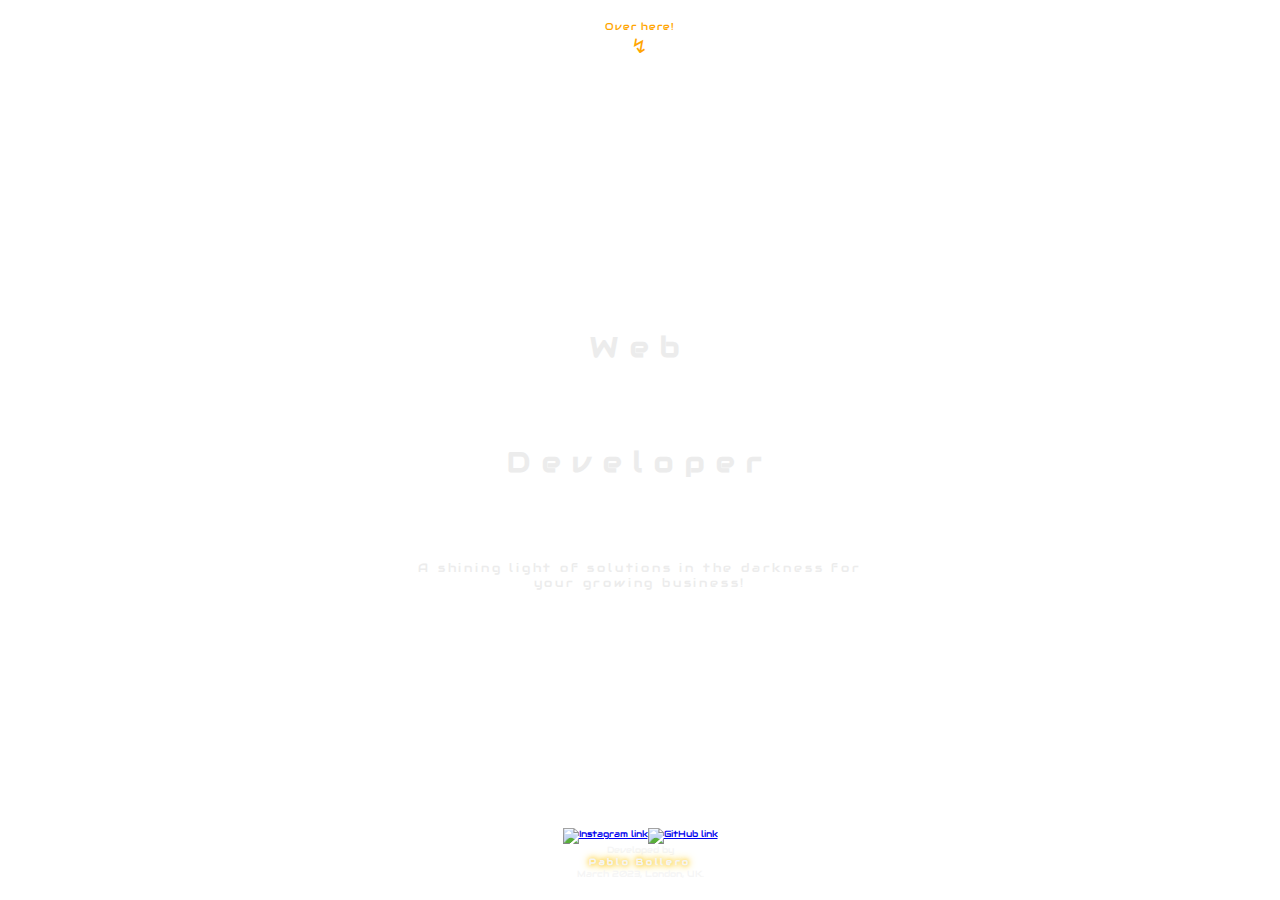
==== index.html @ 4b21d63b "Project_V10.1" ====
<!DOCTYPE html>
<html lang="en">
<head>
    <meta charset="UTF-8">
    <meta http-equiv="X-UA-Compatible" content="IE=edge">
    <meta name="viewport" content="width=device-width, initial-scale=1.0">
    <!--Google Fonts-->
    <link rel="preconnect" href="https://fonts.googleapis.com">
    <link rel="preconnect" href="https://fonts.gstatic.com" crossorigin>
    <link href="https://fonts.googleapis.com/css2?family=Audiowide&display=swap" rel="stylesheet">
    <link rel="stylesheet" href="./css/styles.css">
    <title>Pablo Bollero Portfolio - Homepage</title>
</head>
<body>
    <div id="bodyIndex">
        <header id="header">
            <span class="menuMessage">
                <p class="son1">Over here!</p>
                <p class="son2">&#8623;</p>
            </span>
            <input id="collapsible" class="toggle" type="checkbox"> <label for="collapsible" class="lbl-toggle"><h3 id="h3Logo" ><span>&#10100;</span><span></span><span>P</span><span>ablo</span><span>&#x276C;/&#x276D;</span><span></span><span>B</span><span>ollero</span><span>&#10101;</span><span></span></h3></label>
            <nav class="collapsible-content">
                <ul class="content-inner">
                    <li><a href="./pages/aboutMe.html">About me</a></li>
                    <li><a href="./pages/myWork.html">My work</a></li>
                    <li><a href="./pages/skills.html">Skills</a></li>
                    <li><a href="./pages/contact.html">Contact</a></li>
                </ul>
            </nav>
        </header>
        <main id="mainIndex">
            <h2 class="proffession">Web</h2>
            <h2 class="proffession">Developer</h2>
            <p>A shining light of solutions in the darkness for your growing business!</p>
        </main>
        <footer id="footer">
            <div class="footerContainer">
                <ul class="listFooter">
                    <li><a href="https://www.instagram.com/" target="_blank" rel="noopener noreferrer"><img class="linkFooter" src="./img/icons/icons-socialmedia/instagram.png" alt="Instagram link"></a></li>
                    <li><a href="https://github.com/" target="_blank" rel="noopener noreferrer"><img class="linkFooter2" src="./img/icons/icons-socialmedia/GitHub-Simbolo.png" alt="GitHub link"></a></li>
                </ul>
            </div>
            <p>Developed by <h1 class="nameSurname">Pablo Bollero</h1> March 2023, London, UK.</p>
        </footer>
    </div>
</body>
</html>
---- css/styles.css ----
* {
  margin: 0;
  padding: 0;
}

html {
  font-size: 62.5%;
  overflow-x: hidden;
}

#bodyIndex {
  font-family: "Audiowide", cursive;
  background-image: url(../img/background/pxfuel.jpg);
  background-position-x: 60%;
  overflow-x: hidden;
  background-size: cover;
  background-repeat: no-repeat;
  height: 100vh;
  width: 100vw;
  display: grid;
  grid-template-areas: "header" "main" "footer";
  grid-template-rows: 20% 60% 20%;
}

#bodyPages {
  font-family: "Audiowide", cursive;
  background-image: url(../img/background/pxfuel.jpg);
  background-position-x: 60%;
  overflow-x: hidden;
  background-size: cover;
  background-repeat: no-repeat;
  min-height: 100vh;
  width: 100vw;
  display: grid;
  grid-template-areas: "header" "main" "footer";
  grid-template-rows: 17rem 80% 10%;
}

#header {
  grid-area: header;
  display: block;
}
#header .homePageContainer {
  display: inline-flex;
  flex-direction: column;
  margin-left: 44.5vw;
  justify-content: baseline;
  align-items: center;
}
@media only screen and (min-device-width: 320px) and (max-device-width: 425px) {
  #header .homePageContainer {
    margin-left: 46vw;
  }
}
@media only screen and (min-device-width: 576px) and (max-device-width: 768px) {
  #header .homePageContainer {
    margin-left: 47.2vw;
  }
}
@media only screen and (min-device-width: 769px) and (max-device-width: 1024px) {
  #header .homePageContainer {
    margin-left: 47.75vw;
  }
}
@media only screen and (min-device-width: 1025px) and (max-device-width: 1440px) {
  #header .homePageContainer {
    margin-left: 48.2vw;
  }
}
@media only screen and (min-device-width: 1441px) and (max-device-width: 2560px) {
  #header .homePageContainer {
    margin-left: 48.8vw;
  }
}
#header .homePageContainer #homePage {
  display: inline-block;
  width: 2rem;
  margin-top: 1rem;
  padding: 0.75rem;
  transition: width 1s;
}
@media only screen and (min-device-width: 576px) and (max-device-width: 768px) {
  #header .homePageContainer #homePage {
    width: 2.75rem;
  }
}
@media only screen and (min-device-width: 769px) and (max-device-width: 1024px) {
  #header .homePageContainer #homePage {
    width: 3rem;
  }
}
@media only screen and (min-device-width: 1025px) and (max-device-width: 1440px) {
  #header .homePageContainer #homePage {
    width: 3.5rem;
  }
}
@media only screen and (min-device-width: 1441px) and (max-device-width: 2560px) {
  #header .homePageContainer #homePage {
    width: 3.55rem;
  }
}
#header .menuMessage {
  color: orange;
  display: flex;
  flex-direction: column;
  margin-top: 2rem;
  letter-spacing: 0.1em;
}
#header .menuMessage .son1 {
  font-size: 1rem;
  width: 100vw;
  text-align: center;
}
#header .menuMessage .son2 {
  width: 100vw;
  text-align: center;
  font-size: 2rem;
}
#header input[type=checkbox] {
  display: none;
}
#header .lbl-toggle {
  cursor: pointer;
}
#header .lbl-toggle h4, #header .lbl-toggle #h3Logo {
  height: 3.5rem;
  line-height: 3.5rem;
  font-size: 3rem;
  font-weight: 900;
  width: 100vw;
  text-align: center;
}
@media only screen and (min-device-width: 576px) and (max-device-width: 768px) {
  #header .lbl-toggle h4, #header .lbl-toggle #h3Logo {
    font-size: 4rem;
  }
}
@media only screen and (min-device-width: 769px) and (max-device-width: 1024px) {
  #header .lbl-toggle h4, #header .lbl-toggle #h3Logo {
    font-size: 4rem;
  }
}
@media only screen and (min-device-width: 1025px) and (max-device-width: 1440px) {
  #header .lbl-toggle h4, #header .lbl-toggle #h3Logo {
    font-size: 4rem;
  }
}
@media only screen and (min-device-width: 1441px) and (max-device-width: 2560px) {
  #header .lbl-toggle h4, #header .lbl-toggle #h3Logo {
    font-size: 5rem;
  }
}
#header .lbl-toggle h4 span, #header .lbl-toggle #h3Logo span {
  display: inline-flex;
  color: white;
}
#header .lbl-toggle h4 span:nth-child(even), #header .lbl-toggle #h3Logo span:nth-child(even) {
  overflow: hidden;
  transition: ease-in-out 0.5s;
  letter-spacing: -1em;
}
#header .lbl-toggle h4:hover span:nth-child(even), #header .lbl-toggle #h3Logo:hover span:nth-child(even) {
  letter-spacing: 0;
  transition-delay: 0s;
}
#header .collapsible-content {
  max-height: 0vh;
  position: relative;
  overflow: hidden;
  transition: max-height 0.5s ease-in-out;
}
#header .collapsible-content .content-inner {
  width: 100vw;
  text-align: center;
}
#header .collapsible-content .content-inner li {
  margin-block: 1.25rem;
  list-style: none;
  text-shadow: 0 0 5px white, 0 0 10px white;
}
#header .collapsible-content .content-inner li a {
  text-decoration: none;
  letter-spacing: 0.5em;
  font-size: 1rem;
  transition: font-size 1s;
}
@media only screen and (min-device-width: 1441px) and (max-device-width: 2560px) {
  #header .collapsible-content .content-inner li a {
    font-size: 1.25rem;
    margin-left: -0.05rem;
  }
}
#header .collapsible-content .content-inner li a:link {
  color: whitesmoke;
}
#header .collapsible-content .content-inner li a:visited {
  color: whitesmoke;
}
#header .collapsible-content .content-inner li a:hover {
  color: whitesmoke;
  font-size: 1.25rem;
}
@media only screen and (min-device-width: 1441px) and (max-device-width: 2560px) {
  #header .collapsible-content .content-inner li a:hover {
    font-size: 2rem;
  }
}
#header .collapsible-content .content-inner li a:active {
  color: whitesmoke;
}
#header .toggle:checked + .lbl-toggle + .collapsible-content {
  max-height: 16rem;
  overflow: hidden;
}

h2 {
  color: orange;
  letter-spacing: 0.5rem;
  font-size: 1.9rem;
  text-align: center;
  width: 100vw;
  margin: 3rem auto;
}
@media only screen and (min-device-width: 576px) and (max-device-width: 768px) {
  h2 {
    font-size: 2rem;
  }
}
@media only screen and (min-device-width: 769px) and (max-device-width: 1024px) {
  h2 {
    font-size: 2.5rem;
  }
}
@media only screen and (min-device-width: 1025px) and (max-device-width: 1440px) {
  h2 {
    font-size: 2.75rem;
    margin: 8rem auto;
  }
}
@media only screen and (min-device-width: 1441px) and (max-device-width: 2560px) {
  h2 {
    font-size: 4rem;
    margin: 10rem auto 7rem auto;
  }
}

#mainIndex {
  grid-area: main;
  width: 100vw;
  flex-direction: column;
  text-align: center;
  justify-content: center;
  margin: 7rem auto;
}
#mainIndex .proffession {
  display: flex;
  color: rgb(236, 236, 236);
  text-align: center;
  justify-content: center;
  font-size: 2.25rem;
  letter-spacing: 1.2rem;
}
@media only screen and (min-device-width: 576px) and (max-device-width: 768px) {
  #mainIndex .proffession {
    font-size: 2rem;
  }
}
@media only screen and (min-device-width: 769px) and (max-device-width: 1024px) {
  #mainIndex .proffession {
    font-size: 2.5rem;
  }
}
@media only screen and (min-device-width: 1025px) and (max-device-width: 1440px) {
  #mainIndex .proffession {
    font-size: 2.75rem;
  }
}
@media only screen and (min-device-width: 1441px) and (max-device-width: 2560px) {
  #mainIndex .proffession {
    font-size: 4rem;
  }
}
#mainIndex p {
  display: inline-block;
  width: 22rem;
  color: rgb(236, 236, 236);
  text-align: center;
  margin: 0 auto;
  font-size: 1rem;
  letter-spacing: 0.28rem;
}
@media only screen and (min-device-width: 576px) and (max-device-width: 768px) {
  #mainIndex p {
    font-size: 1.25rem;
    width: 55%;
  }
}
@media only screen and (min-device-width: 769px) and (max-device-width: 1024px) {
  #mainIndex p {
    font-size: 1.3rem;
    width: 40%;
  }
}
@media only screen and (min-device-width: 1025px) and (max-device-width: 1440px) {
  #mainIndex p {
    font-size: 1.2rem;
    width: 35%;
  }
}
@media only screen and (min-device-width: 1441px) and (max-device-width: 2560px) {
  #mainIndex p {
    font-size: 1.75rem;
    width: 30%;
  }
}

#mainAboutme {
  grid-area: main;
  display: block;
}
#mainAboutme p {
  color: white;
  letter-spacing: 0.2rem;
  font-size: 1rem;
  text-align: center;
  width: 75vw;
  margin: 3rem auto;
  background-color: rgba(0, 0, 0, 0.3);
}
@media only screen and (min-device-width: 576px) and (max-device-width: 768px) {
  #mainAboutme p {
    font-size: 0.95rem;
  }
}
@media only screen and (min-device-width: 769px) and (max-device-width: 1024px) {
  #mainAboutme p {
    font-size: 1rem;
  }
}
@media only screen and (min-device-width: 1025px) and (max-device-width: 1440px) {
  #mainAboutme p {
    font-size: 1.25rem;
  }
}
@media only screen and (min-device-width: 1441px) and (max-device-width: 2560px) {
  #mainAboutme p {
    font-size: 1.5rem;
  }
}
#mainAboutme p a {
  color: orange;
  text-decoration: none;
  transition: font-size 1s;
}
#mainAboutme p a:hover {
  font-size: 3rem;
}

#mainMywork {
  grid-area: main;
  display: block;
}
#mainMywork h3 {
  color: white;
  font-size: 1.2rem;
  text-align: center;
  font-style: italic;
  margin-bottom: 4rem;
}
@media only screen and (min-device-width: 576px) and (max-device-width: 768px) {
  #mainMywork h3 {
    font-size: 1.4rem;
  }
}
@media only screen and (min-device-width: 769px) and (max-device-width: 1024px) {
  #mainMywork h3 {
    font-size: 1.6rem;
  }
}
@media only screen and (min-device-width: 1025px) and (max-device-width: 1440px) {
  #mainMywork h3 {
    font-size: 1.8rem;
  }
}
@media only screen and (min-device-width: 1441px) and (max-device-width: 2047px) {
  #mainMywork h3 {
    font-size: 1.8rem;
  }
}
@media only screen and (min-device-width: 2048px) and (max-device-width: 2870px) {
  #mainMywork h3 {
    font-size: 2rem;
  }
}
#mainMywork .gallery {
  display: flex;
  flex-direction: column;
  flex-wrap: wrap;
  justify-content: center;
  align-items: center;
  gap: 1rem;
  max-width: 100vw;
  margin: 2rem auto 10rem auto;
}
@media only screen and (min-device-width: 576px) and (max-device-width: 768px) {
  #mainMywork .gallery {
    flex-direction: row;
    max-width: 50vw;
  }
}
@media only screen and (min-device-width: 769px) and (max-device-width: 1024px) {
  #mainMywork .gallery {
    flex-direction: row;
    max-width: 50vw;
  }
}
@media only screen and (min-device-width: 1025px) and (max-device-width: 1440px) {
  #mainMywork .gallery {
    flex-direction: row;
    max-width: 45vw;
  }
}
@media only screen and (min-device-width: 1441px) and (max-device-width: 2047px) {
  #mainMywork .gallery {
    flex-direction: row;
    max-width: 35vw;
  }
}
@media only screen and (min-device-width: 2048px) and (max-device-width: 2870px) {
  #mainMywork .gallery {
    flex-direction: row;
    max-width: 45vw;
  }
}
#mainMywork .gallery figure {
  background-color: black;
  text-align: center;
  justify-content: center;
  object-fit: cover;
  border-radius: 1rem;
}
#mainMywork .gallery figure figcaption {
  margin: 1rem auto auto auto;
  color: white;
  width: 10rem;
  font-size: 0.8rem;
  text-align: center;
}
@media only screen and (min-device-width: 576px) and (max-device-width: 768px) {
  #mainMywork .gallery figure figcaption {
    font-size: 1rem;
    width: 12rem;
  }
}
@media only screen and (min-device-width: 769px) and (max-device-width: 1024px) {
  #mainMywork .gallery figure figcaption {
    font-size: 1.15rem;
    width: 14rem;
  }
}
@media only screen and (min-device-width: 1025px) and (max-device-width: 1440px) {
  #mainMywork .gallery figure figcaption {
    font-size: 1.3rem;
    width: 16rem;
  }
}
@media only screen and (min-device-width: 1441px) and (max-device-width: 2560px) {
  #mainMywork .gallery figure figcaption {
    font-size: 1.45rem;
    width: 23rem;
  }
}
#mainMywork .gallery figure img {
  margin-top: 1rem;
  color: white;
  text-align: center;
  width: 10rem;
  height: 10rem;
  object-fit: cover;
  border-radius: 1rem;
  justify-content: center;
}
@media only screen and (min-device-width: 576px) and (max-device-width: 768px) {
  #mainMywork .gallery figure img {
    width: 12rem;
    height: 12rem;
  }
}
@media only screen and (min-device-width: 769px) and (max-device-width: 1024px) {
  #mainMywork .gallery figure img {
    width: 14rem;
    height: 14rem;
  }
}
@media only screen and (min-device-width: 1025px) and (max-device-width: 1440px) {
  #mainMywork .gallery figure img {
    width: 16rem;
    height: 16rem;
  }
}
@media only screen and (min-device-width: 1441px) and (max-device-width: 2560px) {
  #mainMywork .gallery figure img {
    width: 22.75rem;
    height: 22.75rem;
  }
}

#homePage {
  box-sizing: unset;
}

#mainSkills {
  color: white;
  text-align: center;
  margin: 1rem auto;
}
#mainSkills .container .row {
  margin-top: 5rem;
  padding: 2rem;
  background-color: rgba(0, 0, 0, 0.45);
  border: 0.1rem solid black;
}
#mainSkills .container .row h3 {
  margin: 1rem auto;
}
@media only screen and (min-device-width: 1441px) and (max-device-width: 2560px) {
  #mainSkills .container .row h3 {
    font-size: 2.5rem;
  }
}
#mainSkills .container .row img {
  width: 20%;
  margin: 1rem auto;
}
@media only screen and (min-device-width: 576px) and (max-device-width: 768px) {
  #mainSkills .container .row img {
    width: 50%;
  }
}
@media only screen and (min-device-width: 769px) and (max-device-width: 1024px) {
  #mainSkills .container .row img {
    width: 45%;
  }
}
@media only screen and (min-device-width: 1025px) and (max-device-width: 1440px) {
  #mainSkills .container .row img {
    width: 40%;
  }
}
@media only screen and (min-device-width: 1441px) and (max-device-width: 2560px) {
  #mainSkills .container .row img {
    width: 60%;
  }
}
#mainSkills .container .row p {
  width: 100%;
  font-size: 0.89rem;
  margin: 0 auto;
  letter-spacing: 0.05rem;
}
@media only screen and (min-device-width: 576px) and (max-device-width: 768px) {
  #mainSkills .container .row p {
    font-size: 0.95rem;
  }
}
@media only screen and (min-device-width: 769px) and (max-device-width: 1024px) {
  #mainSkills .container .row p {
    font-size: 1rem;
  }
}
@media only screen and (min-device-width: 1025px) and (max-device-width: 1440px) {
  #mainSkills .container .row p {
    font-size: 1.25rem;
  }
}
@media only screen and (min-device-width: 1441px) and (max-device-width: 2560px) {
  #mainSkills .container .row p {
    font-size: 2rem;
  }
}

#mainContact {
  grid-area: main;
  color: white;
  width: 100vw;
  display: flex;
  flex-wrap: wrap;
  flex-direction: column;
  justify-content: center;
  align-items: center;
  text-align: center;
  margin: -4rem auto;
}
#mainContact p {
  font-size: 1.05rem;
  width: 65%;
  margin: 1.5rem auto;
}
@media only screen and (min-device-width: 576px) and (max-device-width: 768px) {
  #mainContact p {
    font-size: 1.25rem;
    width: 55%;
  }
}
@media only screen and (min-device-width: 769px) and (max-device-width: 1024px) {
  #mainContact p {
    font-size: 1.3rem;
    width: 45%;
  }
}
@media only screen and (min-device-width: 1025px) and (max-device-width: 1440px) {
  #mainContact p {
    font-size: 1.2rem;
    width: 38%;
  }
}
@media only screen and (min-device-width: 1441px) and (max-device-width: 2560px) {
  #mainContact p {
    font-size: 1.75rem;
    width: 35%;
  }
}
#mainContact form {
  width: 60vw;
  max-width: 390px;
  min-width: 300px;
  margin: 3rem auto;
  padding-bottom: 2em;
  background-color: rgba(0, 0, 0, 0.3);
}
#mainContact form fieldset {
  border: none;
  padding: 2rem 0;
  border-bottom: 3px solid #3b3b4f;
}
#mainContact form fieldset label {
  display: block;
  margin: 0.5rem 0;
  font-size: 0.85rem;
}
@media only screen and (min-device-width: 576px) and (max-device-width: 768px) {
  #mainContact form fieldset label {
    font-size: 0.95rem;
  }
}
@media only screen and (min-device-width: 769px) and (max-device-width: 1024px) {
  #mainContact form fieldset label {
    font-size: 1rem;
  }
}
@media only screen and (min-device-width: 1025px) and (max-device-width: 1440px) {
  #mainContact form fieldset label {
    font-size: 1.1rem;
  }
}
@media only screen and (min-device-width: 1441px) and (max-device-width: 2560px) {
  #mainContact form fieldset label {
    font-size: 1.2rem;
  }
}
#mainContact form fieldset:last-of-type {
  border-bottom: none;
}
#mainContact form input[type=submit] {
  font-family: "Audiowide", cursive;
  width: 20%;
  font-size: 1.4rem;
  color: #fff;
  background: linear-gradient(90deg, #000000 0%, #ffffff 100%);
  padding: 1rem 1rem;
  border: none;
  box-shadow: rgba(0, 0, 0, 0.2) 0rem 1.2rem 2.8rem 0rem, rgba(0, 0, 0, 0.1) 0rem 0.2rem 0.4rem 0rem, rgba(255, 255, 255, 0.05) 0rem 0rem 0rem 0.1rem inset;
  border-radius: 5rem;
  transition: 2s;
  transform: translateY(0);
  display: flex;
  text-align: center;
  flex-direction: row;
  align-items: center;
  cursor: pointer;
  margin: 0 auto;
}
#mainContact form input[type=submit]:hover {
  transition: 2s;
  padding: 1rem 4.5rem;
  transform: translateY(0px);
  background: linear-gradient(90deg, #000000 0%, #ffffff 100%);
  color: black;
  border: solid 0.2rem #828282;
}

input, textarea, select {
  margin: 10px 0 0 0;
  width: 75%;
  min-height: 2em;
  background-color: white;
  border: 1px solid black;
  font-weight: 600;
}

#footer {
  grid-area: footer;
  width: 100vw;
  color: whitesmoke;
  font-size: 0.9em;
  display: flex;
  flex-direction: column;
  text-align: center;
  justify-content: end;
  margin-bottom: 2rem;
}
@media only screen and (min-device-width: 1441px) and (max-device-width: 2560px) {
  #footer {
    font-size: 1.25rem;
  }
}
@media only screen and (min-device-width: 2560px) and (max-device-width: 2870px) {
  #footer {
    font-size: 2rem;
  }
}
#footer .footerContainer {
  display: flex;
  justify-content: center;
  align-items: center;
}
#footer .footerContainer .listFooter {
  display: flex;
  margin: 0 auto;
  align-items: center;
  justify-content: center;
  text-align: center;
  padding: 0;
}
#footer .footerContainer .listFooter li {
  display: inline-block;
}
#footer .footerContainer .listFooter li .linkFooter {
  width: 1.5rem;
}
@media only screen and (min-device-width: 1441px) and (max-device-width: 2560px) {
  #footer .footerContainer .listFooter li .linkFooter {
    width: 2.5rem;
  }
}
@media only screen and (min-device-width: 2560px) and (max-device-width: 2870px) {
  #footer .footerContainer .listFooter li .linkFooter {
    width: 3.5rem;
  }
}
#footer .footerContainer .listFooter li .linkFooter2 {
  width: 2.5rem;
}
@media only screen and (min-device-width: 1441px) and (max-device-width: 2560px) {
  #footer .footerContainer .listFooter li .linkFooter2 {
    width: 4rem;
  }
}
@media only screen and (min-device-width: 2560px) and (max-device-width: 2870px) {
  #footer .footerContainer .listFooter li .linkFooter2 {
    width: 5.75rem;
  }
}
#footer .nameSurname {
  font-size: 0.9rem;
  text-align: center;
  letter-spacing: 0.3em;
  text-shadow: 0 0 5px rgb(255, 196, 0), 0 0 10px rgb(255, 196, 0);
  animation: animate 1.5s linear infinite;
}
@media only screen and (min-device-width: 1441px) and (max-device-width: 2560px) {
  #footer .nameSurname {
    font-size: 1.3rem;
  }
}
@media only screen and (min-device-width: 2560px) and (max-device-width: 2870px) {
  #footer .nameSurname {
    font-size: 1.65rem;
  }
}
@keyframes animate {
  0% {
    filter: hue-rotate(0deg);
  }
  100% {
    filter: hue-rotate(360deg);
  }
}

/*# sourceMappingURL=styles.css.map */
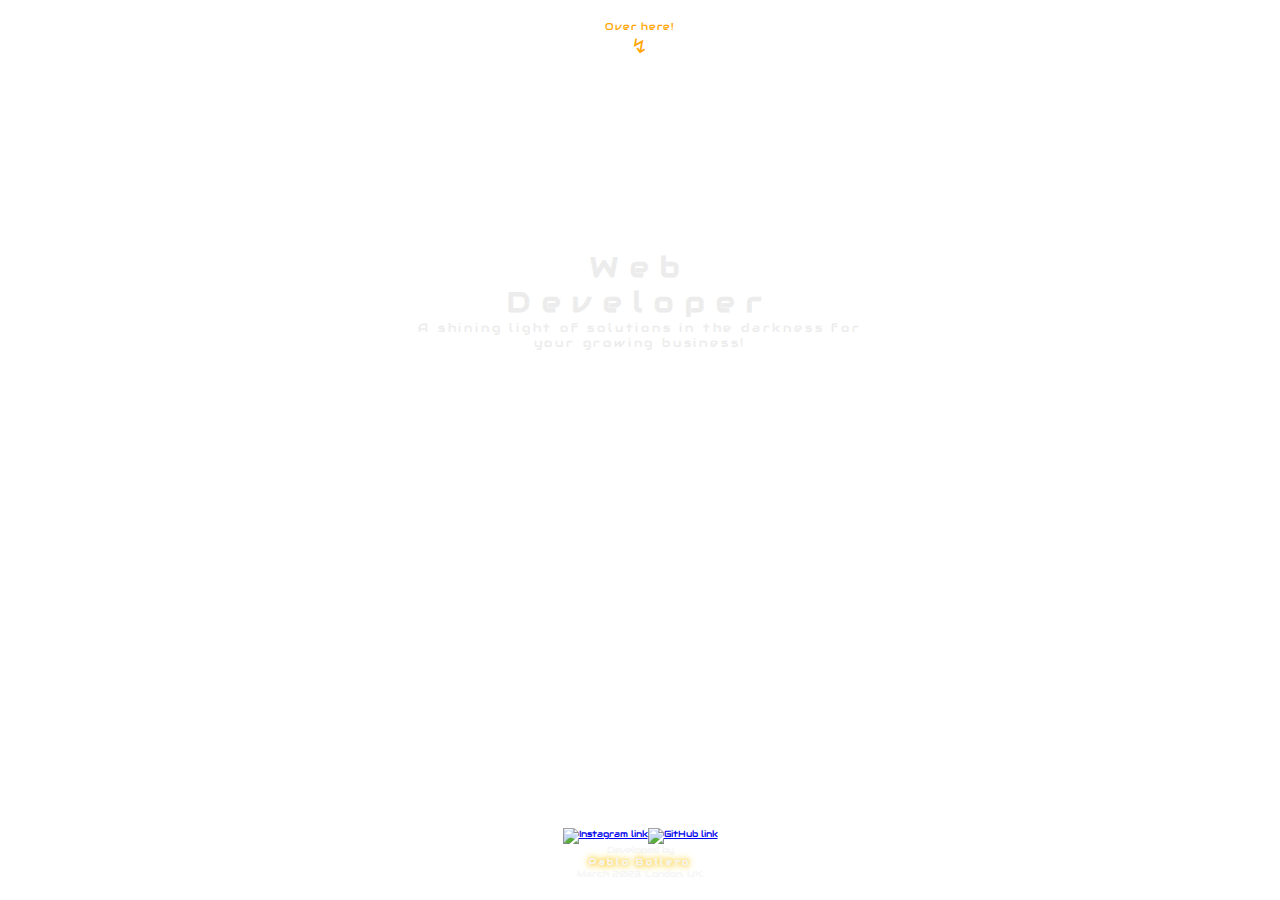
==== commit 904722b3: "Project_V10.9" ====
--- a/index.html
+++ b/index.html
@@ -4,22 +4,31 @@
     <meta charset="UTF-8">
     <meta http-equiv="X-UA-Compatible" content="IE=edge">
     <meta name="viewport" content="width=device-width, initial-scale=1.0">
+    <meta name="description" content="Pablo is a creative web developer located in London, UK. He loves to build simply, personalized and accessible web projects with an amazing visual experience.">
+    <meta name="keywords" content="web develepment, web developer, website">
+    <title>Pablo Bollero Web Dev - Home</title>
     <!--Google Fonts-->
     <link rel="preconnect" href="https://fonts.googleapis.com">
     <link rel="preconnect" href="https://fonts.gstatic.com" crossorigin>
     <link href="https://fonts.googleapis.com/css2?family=Audiowide&display=swap" rel="stylesheet">
+    <!--CSS Stylessheet-->
     <link rel="stylesheet" href="./css/styles.css">
-    <title>Pablo Bollero Portfolio - Homepage</title>
+    <!--Favicon-->
+    <link rel="shortcut icon" href="./img/favicon/favicon.svg" type="image/svg">
 </head>
 <body>
     <div id="bodyIndex">
+        <!--Header-->
         <header id="header">
-            <span class="menuMessage">
-                <p class="son1">Over here!</p>
-                <p class="son2">&#8623;</p>
+            <!--Where to go-->
+            <span class="whereToStartMessage">
+                <p class="message">Over here!</p>
+                <p class="arrow">&#8623;</p>
             </span>
-            <input id="collapsible" class="toggle" type="checkbox"> <label for="collapsible" class="lbl-toggle"><h3 id="h3Logo" ><span>&#10100;</span><span></span><span>P</span><span>ablo</span><span>&#x276C;/&#x276D;</span><span></span><span>B</span><span>ollero</span><span>&#10101;</span><span></span></h3></label>
-            <nav class="collapsible-content">
+            <!--Expandable logo for menu-->
+            <input id="dropdown" class="toggle" type="checkbox"> <label for="dropdown" class="lbl-toggle"><h1 id="Logo" ><span>&#10100;</span><span></span><span>P</span><span>ablo</span><span>&#x276C;/&#x276D;</span><span></span><span>B</span><span>ollero</span><span>&#10101;</span><span></span></h1></label>
+            <!--Dropdown menu-->
+            <nav class="dropdown-content">
                 <ul class="content-inner">
                     <li><a href="./pages/aboutMe.html">About me</a></li>
                     <li><a href="./pages/myWork.html">My work</a></li>
@@ -28,19 +37,23 @@
                 </ul>
             </nav>
         </header>
+        <!--Main-->
         <main id="mainIndex">
+            <!--Webpage title-->
             <h2 class="proffession">Web</h2>
             <h2 class="proffession">Developer</h2>
-            <p>A shining light of solutions in the darkness for your growing business!</p>
+            <!--Webpage message-->
+            <span><p>A shining light of solutions in the darkness for your growing business!</p></span>
         </main>
+        <!--Footer-->
         <footer id="footer">
             <div class="footerContainer">
-                <ul class="listFooter">
-                    <li><a href="https://www.instagram.com/" target="_blank" rel="noopener noreferrer"><img class="linkFooter" src="./img/icons/icons-socialmedia/instagram.png" alt="Instagram link"></a></li>
-                    <li><a href="https://github.com/" target="_blank" rel="noopener noreferrer"><img class="linkFooter2" src="./img/icons/icons-socialmedia/GitHub-Simbolo.png" alt="GitHub link"></a></li>
+                <ul class="footerList">
+                    <li><a href="https://www.instagram.com/pablitocodes" target="_blank" rel="noopener noreferrer"><img class="instagram" src="./img/icons/icons-socialmedia/instagram.png" alt="Instagram link"></a></li>
+                    <li><a href="https://github.com/Pablobollero" target="_blank" rel="noopener noreferrer"><img class="gitHub" src="./img/icons/icons-socialmedia/GitHub-Simbolo.png" alt="GitHub link"></a></li>
                 </ul>
             </div>
-            <p>Developed by <h1 class="nameSurname">Pablo Bollero</h1> March 2023, London, UK.</p>
+            <span><p>Developed by <h3 class="nameSurname">Pablo Bollero</h3> March 2023, London, UK.</p></span>
         </footer>
     </div>
 </body>
--- a/css/styles.css
+++ b/css/styles.css
@@ -10,7 +10,7 @@
 
 #bodyIndex {
   font-family: "Audiowide", cursive;
-  background-image: url(../img/background/pxfuel.jpg);
+  background-image: url(../img/background/backgroundLight.jpg);
   background-position-x: 60%;
   overflow-x: hidden;
   background-size: cover;
@@ -24,7 +24,7 @@
 
 #bodyPages {
   font-family: "Audiowide", cursive;
-  background-image: url(../img/background/pxfuel.jpg);
+  background-image: url(../img/background/backgroundLight.jpg);
   background-position-x: 60%;
   overflow-x: hidden;
   background-size: cover;
@@ -40,39 +40,39 @@
   grid-area: header;
   display: block;
 }
-#header .homePageContainer {
+#header .homePageIconContainer {
   display: inline-flex;
   flex-direction: column;
   margin-left: 44.5vw;
   justify-content: baseline;
   align-items: center;
 }
-@media only screen and (min-device-width: 320px) and (max-device-width: 425px) {
-  #header .homePageContainer {
+@media only screen and (min-device-width: 375px) and (max-device-width: 425px) {
+  #header .homePageIconContainer {
     margin-left: 46vw;
   }
 }
 @media only screen and (min-device-width: 576px) and (max-device-width: 768px) {
-  #header .homePageContainer {
+  #header .homePageIconContainer {
     margin-left: 47.2vw;
   }
 }
 @media only screen and (min-device-width: 769px) and (max-device-width: 1024px) {
-  #header .homePageContainer {
+  #header .homePageIconContainer {
     margin-left: 47.75vw;
   }
 }
 @media only screen and (min-device-width: 1025px) and (max-device-width: 1440px) {
-  #header .homePageContainer {
+  #header .homePageIconContainer {
     margin-left: 48.2vw;
   }
 }
 @media only screen and (min-device-width: 1441px) and (max-device-width: 2560px) {
-  #header .homePageContainer {
-    margin-left: 48.8vw;
-  }
-}
-#header .homePageContainer #homePage {
+  #header .homePageIconContainer {
+    margin-left: 49vw;
+  }
+}
+#header .homePageIconContainer #homePageIcon {
   display: inline-block;
   width: 2rem;
   margin-top: 1rem;
@@ -80,38 +80,38 @@
   transition: width 1s;
 }
 @media only screen and (min-device-width: 576px) and (max-device-width: 768px) {
-  #header .homePageContainer #homePage {
+  #header .homePageIconContainer #homePageIcon {
     width: 2.75rem;
   }
 }
 @media only screen and (min-device-width: 769px) and (max-device-width: 1024px) {
-  #header .homePageContainer #homePage {
+  #header .homePageIconContainer #homePageIcon {
     width: 3rem;
   }
 }
 @media only screen and (min-device-width: 1025px) and (max-device-width: 1440px) {
-  #header .homePageContainer #homePage {
+  #header .homePageIconContainer #homePageIcon {
     width: 3.5rem;
   }
 }
 @media only screen and (min-device-width: 1441px) and (max-device-width: 2560px) {
-  #header .homePageContainer #homePage {
+  #header .homePageIconContainer #homePageIcon {
     width: 3.55rem;
   }
 }
-#header .menuMessage {
+#header .whereToStartMessage {
   color: orange;
   display: flex;
   flex-direction: column;
   margin-top: 2rem;
   letter-spacing: 0.1em;
 }
-#header .menuMessage .son1 {
+#header .whereToStartMessage .message {
   font-size: 1rem;
   width: 100vw;
   text-align: center;
 }
-#header .menuMessage .son2 {
+#header .whereToStartMessage .arrow {
   width: 100vw;
   text-align: center;
   font-size: 2rem;
@@ -122,7 +122,7 @@
 #header .lbl-toggle {
   cursor: pointer;
 }
-#header .lbl-toggle h4, #header .lbl-toggle #h3Logo {
+#header .lbl-toggle #Logo {
   height: 3.5rem;
   line-height: 3.5rem;
   font-size: 3rem;
@@ -131,89 +131,89 @@
   text-align: center;
 }
 @media only screen and (min-device-width: 576px) and (max-device-width: 768px) {
-  #header .lbl-toggle h4, #header .lbl-toggle #h3Logo {
+  #header .lbl-toggle #Logo {
     font-size: 4rem;
   }
 }
 @media only screen and (min-device-width: 769px) and (max-device-width: 1024px) {
-  #header .lbl-toggle h4, #header .lbl-toggle #h3Logo {
+  #header .lbl-toggle #Logo {
     font-size: 4rem;
   }
 }
 @media only screen and (min-device-width: 1025px) and (max-device-width: 1440px) {
-  #header .lbl-toggle h4, #header .lbl-toggle #h3Logo {
+  #header .lbl-toggle #Logo {
     font-size: 4rem;
   }
 }
 @media only screen and (min-device-width: 1441px) and (max-device-width: 2560px) {
-  #header .lbl-toggle h4, #header .lbl-toggle #h3Logo {
+  #header .lbl-toggle #Logo {
     font-size: 5rem;
   }
 }
-#header .lbl-toggle h4 span, #header .lbl-toggle #h3Logo span {
+#header .lbl-toggle #Logo span {
   display: inline-flex;
   color: white;
 }
-#header .lbl-toggle h4 span:nth-child(even), #header .lbl-toggle #h3Logo span:nth-child(even) {
+#header .lbl-toggle #Logo span:nth-child(even) {
   overflow: hidden;
   transition: ease-in-out 0.5s;
   letter-spacing: -1em;
 }
-#header .lbl-toggle h4:hover span:nth-child(even), #header .lbl-toggle #h3Logo:hover span:nth-child(even) {
+#header .lbl-toggle #Logo:hover span:nth-child(even) {
   letter-spacing: 0;
   transition-delay: 0s;
 }
-#header .collapsible-content {
+#header .dropdown-content {
   max-height: 0vh;
   position: relative;
   overflow: hidden;
   transition: max-height 0.5s ease-in-out;
 }
-#header .collapsible-content .content-inner {
-  width: 100vw;
-  text-align: center;
-}
-#header .collapsible-content .content-inner li {
+#header .dropdown-content .content-inner {
+  width: 100vw;
+  text-align: center;
+}
+#header .dropdown-content .content-inner li {
   margin-block: 1.25rem;
   list-style: none;
   text-shadow: 0 0 5px white, 0 0 10px white;
 }
-#header .collapsible-content .content-inner li a {
+#header .dropdown-content .content-inner li a {
   text-decoration: none;
   letter-spacing: 0.5em;
   font-size: 1rem;
   transition: font-size 1s;
 }
 @media only screen and (min-device-width: 1441px) and (max-device-width: 2560px) {
-  #header .collapsible-content .content-inner li a {
+  #header .dropdown-content .content-inner li a {
     font-size: 1.25rem;
     margin-left: -0.05rem;
   }
 }
-#header .collapsible-content .content-inner li a:link {
+#header .dropdown-content .content-inner li a:link {
   color: whitesmoke;
 }
-#header .collapsible-content .content-inner li a:visited {
+#header .dropdown-content .content-inner li a:visited {
   color: whitesmoke;
 }
-#header .collapsible-content .content-inner li a:hover {
+#header .dropdown-content .content-inner li a:hover {
   color: whitesmoke;
   font-size: 1.25rem;
 }
 @media only screen and (min-device-width: 1441px) and (max-device-width: 2560px) {
-  #header .collapsible-content .content-inner li a:hover {
+  #header .dropdown-content .content-inner li a:hover {
     font-size: 2rem;
   }
 }
-#header .collapsible-content .content-inner li a:active {
+#header .dropdown-content .content-inner li a:active {
   color: whitesmoke;
 }
-#header .toggle:checked + .lbl-toggle + .collapsible-content {
+#header .toggle:checked + .lbl-toggle + .dropdown-content {
   max-height: 16rem;
   overflow: hidden;
 }
 
-h2 {
+#subTitle {
   color: orange;
   letter-spacing: 0.5rem;
   font-size: 1.9rem;
@@ -222,23 +222,23 @@
   margin: 3rem auto;
 }
 @media only screen and (min-device-width: 576px) and (max-device-width: 768px) {
-  h2 {
+  #subTitle {
     font-size: 2rem;
   }
 }
 @media only screen and (min-device-width: 769px) and (max-device-width: 1024px) {
-  h2 {
+  #subTitle {
     font-size: 2.5rem;
   }
 }
 @media only screen and (min-device-width: 1025px) and (max-device-width: 1440px) {
-  h2 {
+  #subTitle {
     font-size: 2.75rem;
     margin: 8rem auto;
   }
 }
 @media only screen and (min-device-width: 1441px) and (max-device-width: 2560px) {
-  h2 {
+  #subTitle {
     font-size: 4rem;
     margin: 10rem auto 7rem auto;
   }
@@ -347,12 +347,12 @@
     font-size: 1.5rem;
   }
 }
-#mainAboutme p a {
+#mainAboutme p #growingWord {
   color: orange;
   text-decoration: none;
   transition: font-size 1s;
 }
-#mainAboutme p a:hover {
+#mainAboutme p #growingWord:hover {
   font-size: 3rem;
 }
 
@@ -505,77 +505,143 @@
   }
 }
 
-#homePage {
-  box-sizing: unset;
-}
-
 #mainSkills {
   color: white;
   text-align: center;
   margin: 1rem auto;
 }
-#mainSkills .container .row {
-  margin-top: 5rem;
+#mainSkills #gridContainer .row1, #mainSkills #gridContainer .row2, #mainSkills #gridContainer .row3, #mainSkills #gridContainer .row4 {
+  margin: 8rem auto;
+  width: 80%;
   padding: 2rem;
   background-color: rgba(0, 0, 0, 0.45);
   border: 0.1rem solid black;
-}
-#mainSkills .container .row h3 {
-  margin: 1rem auto;
-}
-@media only screen and (min-device-width: 1441px) and (max-device-width: 2560px) {
-  #mainSkills .container .row h3 {
-    font-size: 2.5rem;
-  }
-}
-#mainSkills .container .row img {
-  width: 20%;
-  margin: 1rem auto;
-}
-@media only screen and (min-device-width: 576px) and (max-device-width: 768px) {
-  #mainSkills .container .row img {
-    width: 50%;
-  }
-}
-@media only screen and (min-device-width: 769px) and (max-device-width: 1024px) {
-  #mainSkills .container .row img {
-    width: 45%;
-  }
-}
-@media only screen and (min-device-width: 1025px) and (max-device-width: 1440px) {
-  #mainSkills .container .row img {
-    width: 40%;
-  }
-}
-@media only screen and (min-device-width: 1441px) and (max-device-width: 2560px) {
-  #mainSkills .container .row img {
-    width: 60%;
-  }
-}
-#mainSkills .container .row p {
-  width: 100%;
-  font-size: 0.89rem;
+  display: grid;
+  grid-template-areas: "skill" "image" "description";
+}
+@media only screen and (min-device-width: 576px) and (max-device-width: 768px) {
+  #mainSkills #gridContainer .row1, #mainSkills #gridContainer .row2, #mainSkills #gridContainer .row3, #mainSkills #gridContainer .row4 {
+    grid-template-areas: "skill image description";
+  }
+}
+@media only screen and (min-device-width: 769px) and (max-device-width: 1024px) {
+  #mainSkills #gridContainer .row1, #mainSkills #gridContainer .row2, #mainSkills #gridContainer .row3, #mainSkills #gridContainer .row4 {
+    grid-template-areas: "skill image description";
+  }
+}
+@media only screen and (min-device-width: 1025px) and (max-device-width: 1440px) {
+  #mainSkills #gridContainer .row1, #mainSkills #gridContainer .row2, #mainSkills #gridContainer .row3, #mainSkills #gridContainer .row4 {
+    grid-template-areas: "skill image description";
+  }
+}
+@media only screen and (min-device-width: 1441px) and (max-device-width: 2560px) {
+  #mainSkills #gridContainer .row1, #mainSkills #gridContainer .row2, #mainSkills #gridContainer .row3, #mainSkills #gridContainer .row4 {
+    grid-template-areas: "skill image description";
+  }
+}
+#mainSkills #gridContainer .row1 .skillNameContainer, #mainSkills #gridContainer .row2 .skillNameContainer, #mainSkills #gridContainer .row3 .skillNameContainer, #mainSkills #gridContainer .row4 .skillNameContainer {
+  display: flex;
+  align-items: center;
+  justify-content: center;
+  text-align: center;
+}
+#mainSkills #gridContainer .row1 .skillNameContainer h3, #mainSkills #gridContainer .row2 .skillNameContainer h3, #mainSkills #gridContainer .row3 .skillNameContainer h3, #mainSkills #gridContainer .row4 .skillNameContainer h3 {
+  grid-area: skill;
+  font-size: 1rem;
+  width: auto;
+}
+@media only screen and (min-device-width: 576px) and (max-device-width: 768px) {
+  #mainSkills #gridContainer .row1 .skillNameContainer h3, #mainSkills #gridContainer .row2 .skillNameContainer h3, #mainSkills #gridContainer .row3 .skillNameContainer h3, #mainSkills #gridContainer .row4 .skillNameContainer h3 {
+    font-size: 1rem;
+  }
+}
+@media only screen and (min-device-width: 769px) and (max-device-width: 1024px) {
+  #mainSkills #gridContainer .row1 .skillNameContainer h3, #mainSkills #gridContainer .row2 .skillNameContainer h3, #mainSkills #gridContainer .row3 .skillNameContainer h3, #mainSkills #gridContainer .row4 .skillNameContainer h3 {
+    font-size: 1rem;
+  }
+}
+@media only screen and (min-device-width: 1025px) and (max-device-width: 1440px) {
+  #mainSkills #gridContainer .row1 .skillNameContainer h3, #mainSkills #gridContainer .row2 .skillNameContainer h3, #mainSkills #gridContainer .row3 .skillNameContainer h3, #mainSkills #gridContainer .row4 .skillNameContainer h3 {
+    font-size: 1.25rem;
+  }
+}
+@media only screen and (min-device-width: 1441px) and (max-device-width: 2560px) {
+  #mainSkills #gridContainer .row1 .skillNameContainer h3, #mainSkills #gridContainer .row2 .skillNameContainer h3, #mainSkills #gridContainer .row3 .skillNameContainer h3, #mainSkills #gridContainer .row4 .skillNameContainer h3 {
+    font-size: 1.5rem;
+  }
+}
+#mainSkills #gridContainer .row1 .imageSkillContainer, #mainSkills #gridContainer .row2 .imageSkillContainer, #mainSkills #gridContainer .row3 .imageSkillContainer, #mainSkills #gridContainer .row4 .imageSkillContainer {
+  display: flex;
+  align-items: center;
+  justify-content: center;
+  text-align: center;
+}
+#mainSkills #gridContainer .row1 .imageSkillContainer img, #mainSkills #gridContainer .row2 .imageSkillContainer img, #mainSkills #gridContainer .row3 .imageSkillContainer img, #mainSkills #gridContainer .row4 .imageSkillContainer img {
+  grid-area: image;
+  width: 30%;
+  margin: 3rem auto;
+  align-items: center;
+  justify-content: center;
+}
+@media only screen and (min-device-width: 576px) and (max-device-width: 768px) {
+  #mainSkills #gridContainer .row1 .imageSkillContainer img, #mainSkills #gridContainer .row2 .imageSkillContainer img, #mainSkills #gridContainer .row3 .imageSkillContainer img, #mainSkills #gridContainer .row4 .imageSkillContainer img {
+    width: 35%;
+  }
+}
+@media only screen and (min-device-width: 769px) and (max-device-width: 1024px) {
+  #mainSkills #gridContainer .row1 .imageSkillContainer img, #mainSkills #gridContainer .row2 .imageSkillContainer img, #mainSkills #gridContainer .row3 .imageSkillContainer img, #mainSkills #gridContainer .row4 .imageSkillContainer img {
+    width: 35%;
+  }
+}
+@media only screen and (min-device-width: 1025px) and (max-device-width: 1440px) {
+  #mainSkills #gridContainer .row1 .imageSkillContainer img, #mainSkills #gridContainer .row2 .imageSkillContainer img, #mainSkills #gridContainer .row3 .imageSkillContainer img, #mainSkills #gridContainer .row4 .imageSkillContainer img {
+    width: 25%;
+  }
+}
+@media only screen and (min-device-width: 1441px) and (max-device-width: 2560px) {
+  #mainSkills #gridContainer .row1 .imageSkillContainer img, #mainSkills #gridContainer .row2 .imageSkillContainer img, #mainSkills #gridContainer .row3 .imageSkillContainer img, #mainSkills #gridContainer .row4 .imageSkillContainer img {
+    width: 25%;
+  }
+}
+#mainSkills #gridContainer .row1 .skillDescriptionContainer, #mainSkills #gridContainer .row2 .skillDescriptionContainer, #mainSkills #gridContainer .row3 .skillDescriptionContainer, #mainSkills #gridContainer .row4 .skillDescriptionContainer {
+  display: flex;
+  align-items: center;
+  justify-content: center;
+  text-align: center;
+}
+#mainSkills #gridContainer .row1 .skillDescriptionContainer p, #mainSkills #gridContainer .row2 .skillDescriptionContainer p, #mainSkills #gridContainer .row3 .skillDescriptionContainer p, #mainSkills #gridContainer .row4 .skillDescriptionContainer p {
+  grid-area: description;
+  align-items: center;
+  justify-content: center;
+  width: 50%;
+  font-size: 0.95rem;
   margin: 0 auto;
   letter-spacing: 0.05rem;
 }
 @media only screen and (min-device-width: 576px) and (max-device-width: 768px) {
-  #mainSkills .container .row p {
-    font-size: 0.95rem;
-  }
-}
-@media only screen and (min-device-width: 769px) and (max-device-width: 1024px) {
-  #mainSkills .container .row p {
+  #mainSkills #gridContainer .row1 .skillDescriptionContainer p, #mainSkills #gridContainer .row2 .skillDescriptionContainer p, #mainSkills #gridContainer .row3 .skillDescriptionContainer p, #mainSkills #gridContainer .row4 .skillDescriptionContainer p {
+    width: 75%;
+  }
+}
+@media only screen and (min-device-width: 769px) and (max-device-width: 1024px) {
+  #mainSkills #gridContainer .row1 .skillDescriptionContainer p, #mainSkills #gridContainer .row2 .skillDescriptionContainer p, #mainSkills #gridContainer .row3 .skillDescriptionContainer p, #mainSkills #gridContainer .row4 .skillDescriptionContainer p {
+    width: 40rem;
     font-size: 1rem;
-  }
-}
-@media only screen and (min-device-width: 1025px) and (max-device-width: 1440px) {
-  #mainSkills .container .row p {
-    font-size: 1.25rem;
-  }
-}
-@media only screen and (min-device-width: 1441px) and (max-device-width: 2560px) {
-  #mainSkills .container .row p {
-    font-size: 2rem;
+    letter-spacing: 0.1rem;
+  }
+}
+@media only screen and (min-device-width: 1025px) and (max-device-width: 1440px) {
+  #mainSkills #gridContainer .row1 .skillDescriptionContainer p, #mainSkills #gridContainer .row2 .skillDescriptionContainer p, #mainSkills #gridContainer .row3 .skillDescriptionContainer p, #mainSkills #gridContainer .row4 .skillDescriptionContainer p {
+    width: 45rem;
+    font-size: 1.2rem;
+    letter-spacing: 0.12rem;
+  }
+}
+@media only screen and (min-device-width: 1441px) and (max-device-width: 2560px) {
+  #mainSkills #gridContainer .row1 .skillDescriptionContainer p, #mainSkills #gridContainer .row2 .skillDescriptionContainer p, #mainSkills #gridContainer .row3 .skillDescriptionContainer p, #mainSkills #gridContainer .row4 .skillDescriptionContainer p {
+    width: 50rem;
+    font-size: 1.35rem;
+    letter-spacing: 0.25rem;
   }
 }
 
@@ -617,16 +683,34 @@
 @media only screen and (min-device-width: 1441px) and (max-device-width: 2560px) {
   #mainContact p {
     font-size: 1.75rem;
-    width: 35%;
+    width: 75%;
   }
 }
 #mainContact form {
-  width: 60vw;
-  max-width: 390px;
-  min-width: 300px;
+  width: 75vw;
   margin: 3rem auto;
   padding-bottom: 2em;
   background-color: rgba(0, 0, 0, 0.3);
+}
+@media only screen and (min-device-width: 576px) and (max-device-width: 768px) {
+  #mainContact form {
+    width: 45vw;
+  }
+}
+@media only screen and (min-device-width: 769px) and (max-device-width: 1024px) {
+  #mainContact form {
+    width: 38vw;
+  }
+}
+@media only screen and (min-device-width: 1025px) and (max-device-width: 1440px) {
+  #mainContact form {
+    width: 30vw;
+  }
+}
+@media only screen and (min-device-width: 1441px) and (max-device-width: 2560px) {
+  #mainContact form {
+    width: 15vw;
+  }
 }
 #mainContact form fieldset {
   border: none;
@@ -688,14 +772,19 @@
   color: black;
   border: solid 0.2rem #828282;
 }
-
-input, textarea, select {
+#mainContact form input, #mainContact form textarea, #mainContact form select {
   margin: 10px 0 0 0;
   width: 75%;
   min-height: 2em;
   background-color: white;
   border: 1px solid black;
   font-weight: 600;
+  font-size: 1rem;
+}
+@media only screen and (min-device-width: 2561px) and (max-device-width: 4096px) {
+  #mainContact form input, #mainContact form textarea, #mainContact form select {
+    font-size: 2.5rem;
+  }
 }
 
 #footer {
@@ -724,7 +813,7 @@
   justify-content: center;
   align-items: center;
 }
-#footer .footerContainer .listFooter {
+#footer .footerContainer .footerList {
   display: flex;
   margin: 0 auto;
   align-items: center;
@@ -732,32 +821,32 @@
   text-align: center;
   padding: 0;
 }
-#footer .footerContainer .listFooter li {
+#footer .footerContainer .footerList li {
   display: inline-block;
 }
-#footer .footerContainer .listFooter li .linkFooter {
+#footer .footerContainer .footerList li .instagram {
   width: 1.5rem;
 }
 @media only screen and (min-device-width: 1441px) and (max-device-width: 2560px) {
-  #footer .footerContainer .listFooter li .linkFooter {
+  #footer .footerContainer .footerList li .instagram {
     width: 2.5rem;
   }
 }
 @media only screen and (min-device-width: 2560px) and (max-device-width: 2870px) {
-  #footer .footerContainer .listFooter li .linkFooter {
+  #footer .footerContainer .footerList li .instagram {
     width: 3.5rem;
   }
 }
-#footer .footerContainer .listFooter li .linkFooter2 {
+#footer .footerContainer .footerList li .gitHub {
   width: 2.5rem;
 }
 @media only screen and (min-device-width: 1441px) and (max-device-width: 2560px) {
-  #footer .footerContainer .listFooter li .linkFooter2 {
+  #footer .footerContainer .footerList li .gitHub {
     width: 4rem;
   }
 }
 @media only screen and (min-device-width: 2560px) and (max-device-width: 2870px) {
-  #footer .footerContainer .listFooter li .linkFooter2 {
+  #footer .footerContainer .footerList li .gitHub {
     width: 5.75rem;
   }
 }
